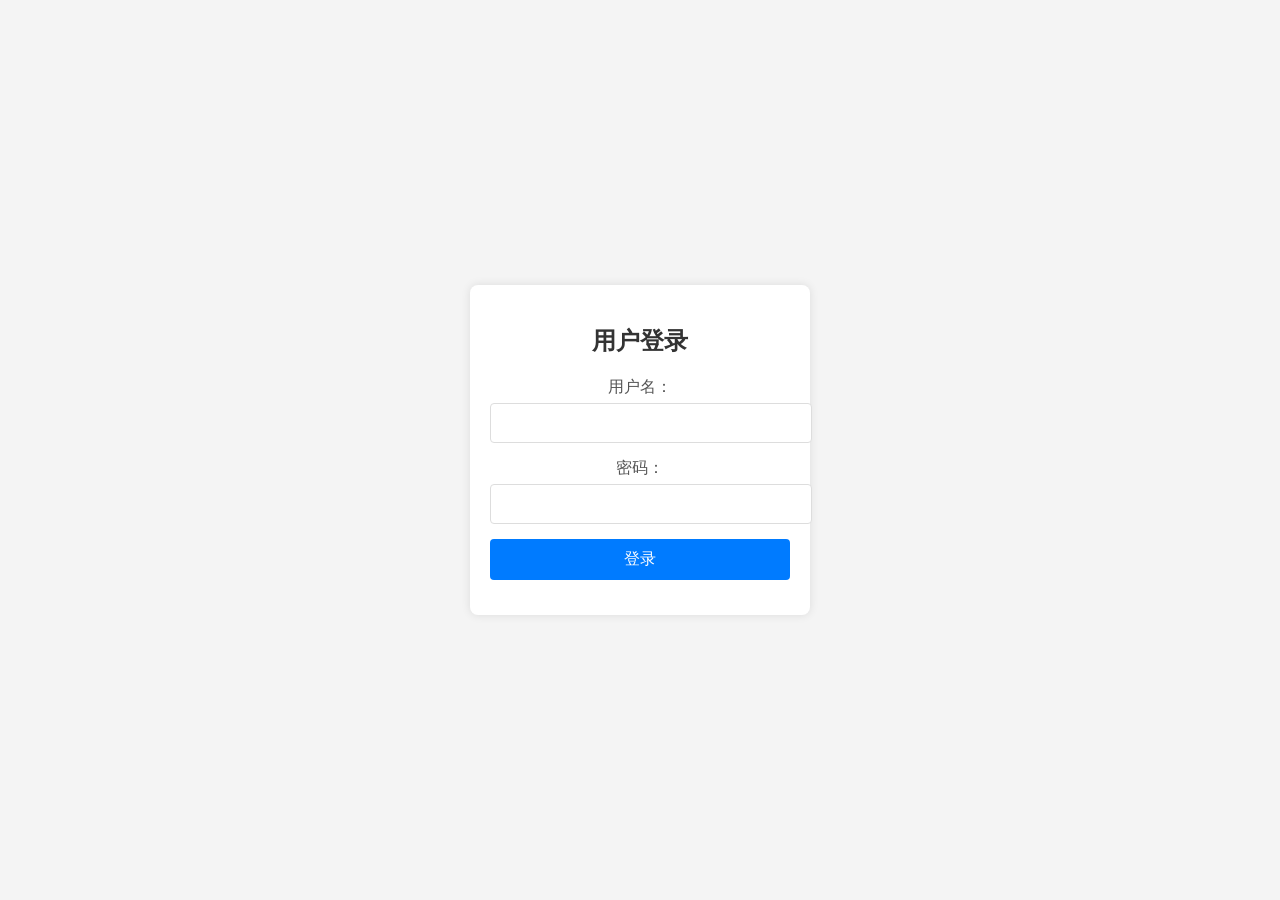
==== login.html @ 4a538a49 "test_01" ====
<!DOCTYPE html>
<html lang="en">
<head>
    <meta charset="UTF-8">
    <meta name="viewport" content="width=device-width, initial-scale=1.0">
    <title>登录界面</title>
    <link rel="stylesheet" href="styles.css">
</head>
<body>
    <div class="login-container">
        <h2 class="login-title">用户登录</h2>
        <form class="login-form">
            <div class="form-group">
                <label for="username">用户名：</label>
                <input type="text" id="username" name="username" required>
            </div>
            <div class="form-group">
                <label for="password">密码：</label>
                <input type="password" id="password" name="password" required>
            </div>
            <div class="form-group">
                <button type="submit">登录</button>
            </div>
        </form>
    </div>
</body>
</html>
---- styles.css ----
body {
    font-family: Arial, sans-serif;
    background-color: #f4f4f4;
    margin: 0;
    padding: 0;
    display: flex;
    justify-content: center;
    align-items: center;
    height: 100vh;
}

.login-container {
    background-color: #fff;
    padding: 20px;
    border-radius: 8px;
    box-shadow: 0 0 10px rgba(0, 0, 0, 0.1);
    width: 300px;
    text-align: center;
}

.login-title {
    margin-bottom: 20px;
    color: #333;
}

.login-form {
    display: flex;
    flex-direction: column;
}

.form-group {
    margin-bottom: 15px;
}

.form-group label {
    display: block;
    margin-bottom: 5px;
    color: #555;
}

.form-group input {
    width: 100%;
    padding: 10px;
    border: 1px solid #ddd;
    border-radius: 4px;
    font-size: 16px;
}

.form-group input:focus {
    outline: none;
    border-color: #007bff;
}

.form-group button {
    width: 100%;
    padding: 10px;
    background-color: #007bff;
    color: #fff;
    border: none;
    border-radius: 4px;
    font-size: 16px;
    cursor: pointer;
}

.form-group button:hover {
    background-color: #0056b3;
}
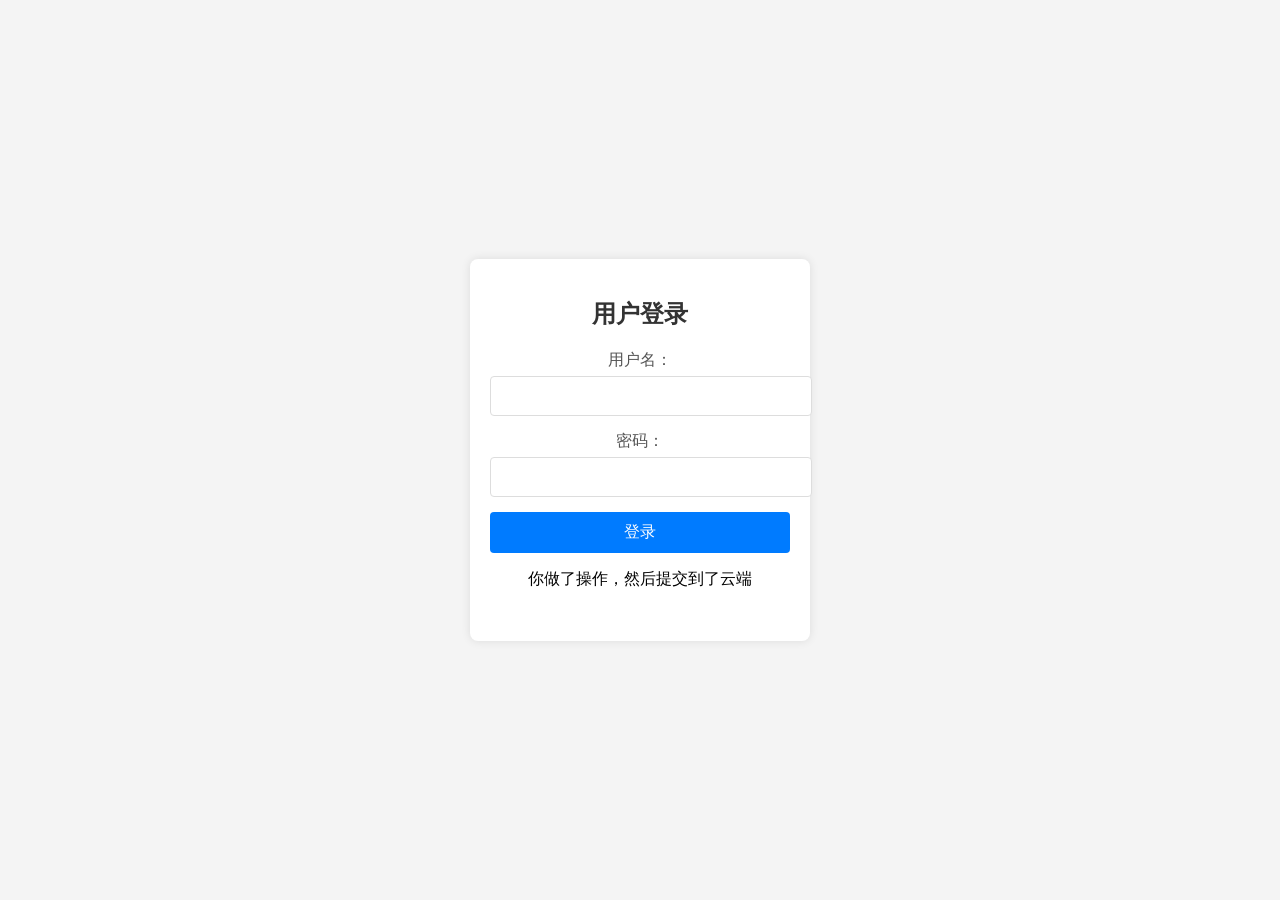
==== commit 342808e0: "Update login.html" ====
--- a/login.html
+++ b/login.html
@@ -20,8 +20,9 @@
             </div>
             <div class="form-group">
                 <button type="submit">登录</button>
+                <p>你做了操作，然后提交到了云端</p>
             </div>
         </form>
     </div>
 </body>
-</html>+</html>
